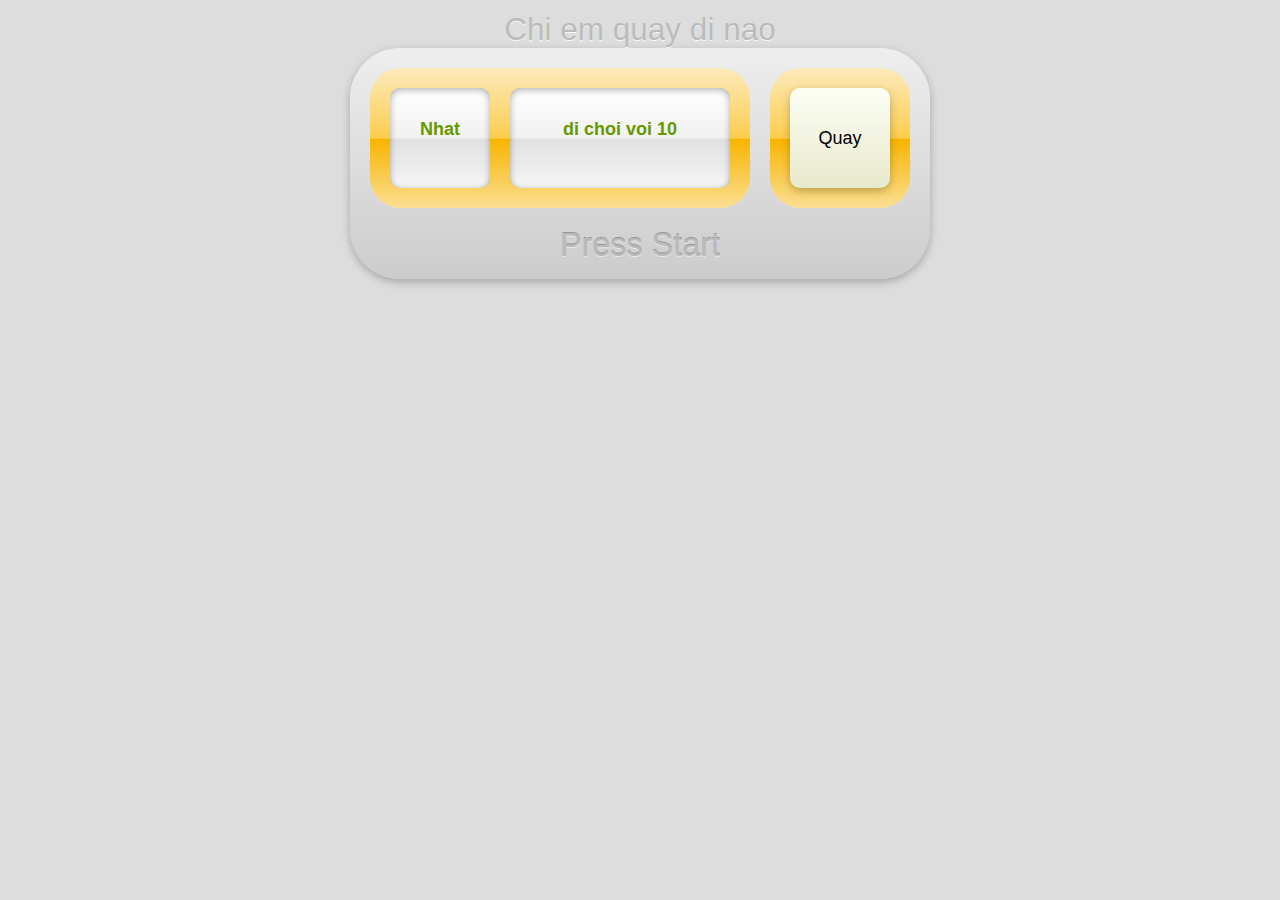
==== slot-machine/index.html @ d0a03c42 "add slot-machine" ====
<!DOCTYPE html>
<html >
  <head>
    <meta charset="UTF-8">
    <title>Slot Machine</title>
        <link rel="stylesheet" href="css/style.css">
  </head>

  <body>

    <h1>Chi em quay di nao</h1>
    <div id="sm">
      <div class="group lever">
        <button>Quay</button>
      </div>
      <div class="group">
        <div class="reel" id ="guy-name"></div>
        <div class="reel" id ="guy-task"></div>
      </div>
      <p class="msg">Press Start</p>
    </div>
    <script src='http://cdnjs.cloudflare.com/ajax/libs/jquery/2.1.3/jquery.min.js'></script>
    <script src="js/index.js"></script>
  </body>
</html>
---- slot-machine/css/style.css ----
/* CSS reset { */
body,div,h1,button,p{margin:0;padding:0}
button{font-family:inherit;font-size:inherit;font-style:inherit;font-weight:inherit}
a:active,a:focus {outline: 0}
/* } */

body, input, select, textarea {font:18px/18px "Helvetica Neue",Helvetica,Arial,sans-serif;}
body {
  background:#ddd url(http://subtlepatterns.com/patterns/texturetastic_gray.png);
}

h1 {
  text-align:center;
  margin-top: 20px;
  font-size: 1.75em;
  font-weight: normal;
  color: #bbb;
}

h1, a {
  text-shadow: 0 1px 0 rgba(255,255,255,.8);
}

#sm {
background: rgb(238,238,238);
background: -moz-linear-gradient(top, rgba(238,238,238,1) 0%, rgba(204,204,204,1) 100%);
background: -webkit-gradient(linear, left top, left bottom, color-stop(0%,rgba(238,238,238,1)), color-stop(100%,rgba(204,204,204,1)));
background: -webkit-linear-gradient(top, rgba(238,238,238,1) 0%,rgba(204,204,204,1) 100%);
background: -o-linear-gradient(top, rgba(238,238,238,1) 0%,rgba(204,204,204,1) 100%);
background: -ms-linear-gradient(top, rgba(238,238,238,1) 0%,rgba(204,204,204,1) 100%);
background: linear-gradient(top, rgba(238,238,238,1) 0%,rgba(204,204,204,1) 100%);
filter: progid:DXImageTransform.Microsoft.gradient( startColorstr='#eeeeee', endColorstr='#cccccc',GradientType=0 );

  width: 540px;
  margin: 10px auto 20px;
  padding: 20px;
  border-radius: 50px;
}

#sm, .lever button {box-shadow: 0 3px 9px rgba(0,0,0,.25)}
  .group, .reel, .lever {display: inline-block;}
  .group, .lever {
background: rgb(252,234,187);
background: -moz-linear-gradient(top, rgba(252,234,187,1) 0%, rgba(252,205,77,1) 50%, rgba(248,181,0,1) 51%, rgba(251,223,147,1) 100%);
background: -webkit-gradient(linear, left top, left bottom, color-stop(0%,rgba(252,234,187,1)), color-stop(50%,rgba(252,205,77,1)), color-stop(51%,rgba(248,181,0,1)), color-stop(100%,rgba(251,223,147,1)));
background: -webkit-linear-gradient(top, rgba(252,234,187,1) 0%,rgba(252,205,77,1) 50%,rgba(248,181,0,1) 51%,rgba(251,223,147,1) 100%);
background: -o-linear-gradient(top, rgba(252,234,187,1) 0%,rgba(252,205,77,1) 50%,rgba(248,181,0,1) 51%,rgba(251,223,147,1) 100%);
background: -ms-linear-gradient(top, rgba(252,234,187,1) 0%,rgba(252,205,77,1) 50%,rgba(248,181,0,1) 51%,rgba(251,223,147,1) 100%);
background: linear-gradient(top, rgba(252,234,187,1) 0%,rgba(252,205,77,1) 50%,rgba(248,181,0,1) 51%,rgba(251,223,147,1) 100%);
filter: progid:DXImageTransform.Microsoft.gradient( startColorstr='#fceabb', endColorstr='#fbdf93',GradientType=0 );
  }

.group {
  border-radius: 30px;
  padding: 20px 0 20px 20px;
}

  .reel {
background: #fff;
background: -moz-linear-gradient(top, rgba(255,255,255,1) 0%, rgba(241,241,241,1) 50%, rgba(225,225,225,1) 51%, rgba(246,246,246,1) 100%);
background: -webkit-gradient(linear, left top, left bottom, color-stop(0%,rgba(255,255,255,1)), color-stop(50%,rgba(241,241,241,1)), color-stop(51%,rgba(225,225,225,1)), color-stop(100%,rgba(246,246,246,1)));
background: -webkit-linear-gradient(top, rgba(255,255,255,1) 0%,rgba(241,241,241,1) 50%,rgba(225,225,225,1) 51%,rgba(246,246,246,1) 100%);
background: -o-linear-gradient(top, rgba(255,255,255,1) 0%,rgba(241,241,241,1) 50%,rgba(225,225,225,1) 51%,rgba(246,246,246,1) 100%);
background: -ms-linear-gradient(top, rgba(255,255,255,1) 0%,rgba(241,241,241,1) 50%,rgba(225,225,225,1) 51%,rgba(246,246,246,1) 100%);
background: linear-gradient(top, rgba(255,255,255,1) 0%,rgba(241,241,241,1) 50%,rgba(225,225,225,1) 51%,rgba(246,246,246,1) 100%);
filter: progid:DXImageTransform.Microsoft.gradient( startColorstr='#ffffff', endColorstr='#f6f6f6',GradientType=0 );

    text-align:center;
    float: left;
    padding:0 10px;
    width: 80px;
    height: 100px;
    overflow: hidden;
    margin-right: 20px;
    border-radius: 10px;
    box-shadow: 0 2px 7px rgba(0,0,0,.3) inset, 0 0px 1px rgba(0,0,0,.2) inset;
  }
    .reel div {
      position: relative;
      top: -48px;
    }
    .reel p {
      font-weight: bold;
      height: 60px;
      margin-top: 10px;
    }
    .reel p:nth-child(1) {color:#c60}
    .reel p:nth-child(2) {color:#690}
    .reel p:nth-child(3) {color:#630}

.lever {
  float: right;
  padding-right: 20px;
}
  .lever button {
    text-align:center;
    border-radius: 10px;
    line-height: 100px;
    width: 100px;
    border: none;
    font-size:1em;
    -webkit-transition: all .2s ease;
    -moz-transition: all .2s ease;
    -o-transition: all .2s ease;
background: rgb(252,255,244);
background: -moz-linear-gradient(top, rgba(252,255,244,1) 0%, rgba(233,233,206,1) 100%);
background: -webkit-gradient(linear, left top, left bottom, color-stop(0%,rgba(252,255,244,1)), color-stop(100%,rgba(233,233,206,1)));
background: -webkit-linear-gradient(top, rgba(252,255,244,1) 0%,rgba(233,233,206,1) 100%);
background: -o-linear-gradient(top, rgba(252,255,244,1) 0%,rgba(233,233,206,1) 100%);
background: -ms-linear-gradient(top, rgba(252,255,244,1) 0%,rgba(233,233,206,1) 100%);
background: linear-gradient(top, rgba(252,255,244,1) 0%,rgba(233,233,206,1) 100%);
filter: progid:DXImageTransform.Microsoft.gradient( startColorstr='#fcfff4', endColorstr='#e9e9ce',GradientType=0 );
  }
  .lever button:active {
    color: #900;
    box-shadow: 0 1px 4px rgba(0,0,0,.3);
    margin: 2px 0 -2px;
  }

.msg {
  text-align: center;
  color: #bbb;
  font-size:1.8em;
  padding: 25px 0 5px;
  text-shadow: 0 -1px 0 rgba(0,0,0,.3), 0 1px 0 rgba(255,255,255,.5);
}

a {
  color: #94A2F1;
  margin-top: 15px;
  text-align: center;
  display: block;
  text-decoration:none;
}

a:hover {
  color:#f00
}

#guy-name {

}

#guy-task {
  width: 200px;
}
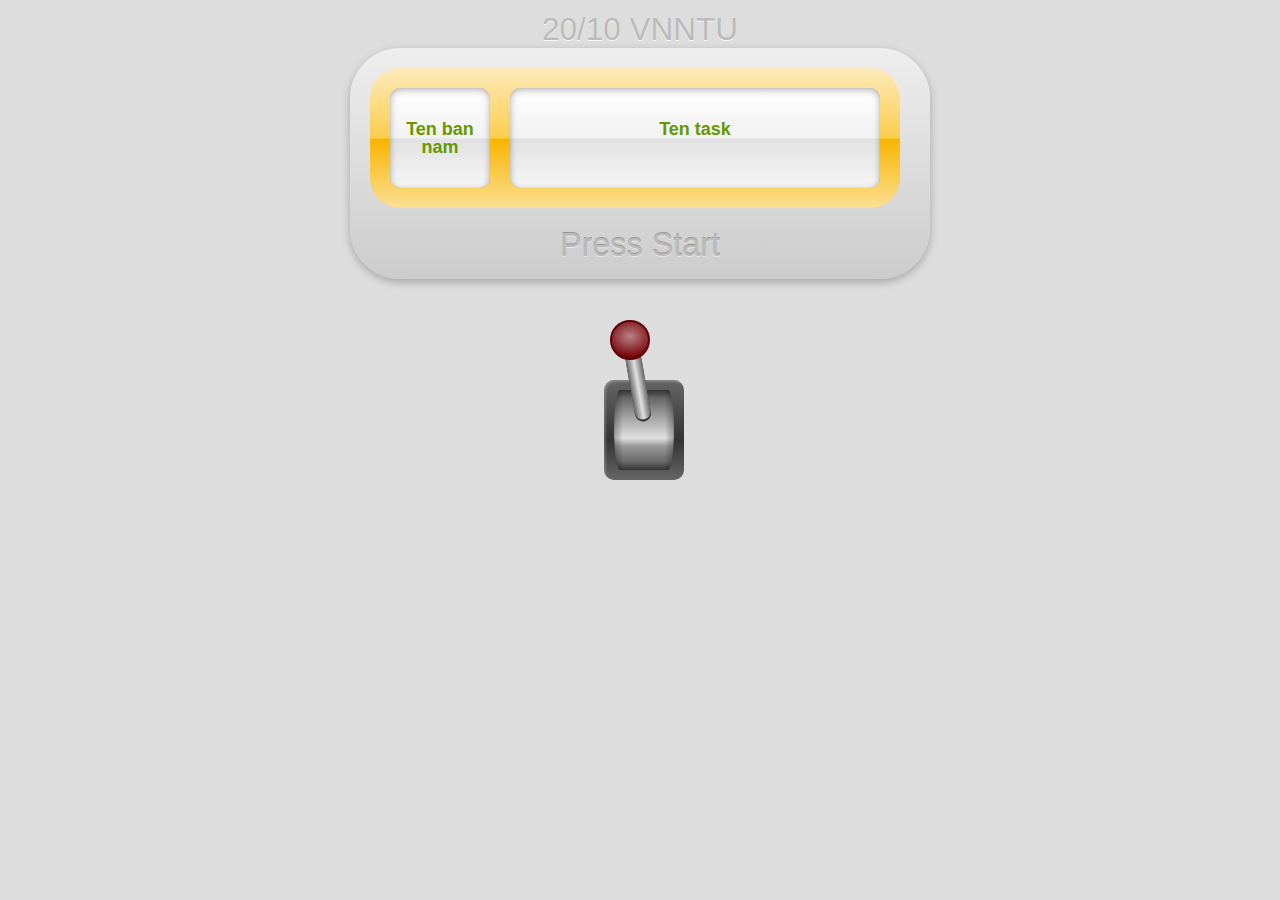
==== commit e42bd6a6: "spin page add all" ====
--- a/slot-machine/index.html
+++ b/slot-machine/index.html
@@ -2,23 +2,28 @@
 <html >
   <head>
     <meta charset="UTF-8">
-    <title>Slot Machine</title>
+    <title>20/10 VNNTU</title>
         <link rel="stylesheet" href="css/style.css">
+        <link rel="stylesheet" href="css/spin.css">
   </head>
 
   <body>
 
-    <h1>Chi em quay di nao</h1>
+    <h1>20/10 VNNTU</h1>
     <div id="sm">
-      <div class="group lever">
-        <button>Quay</button>
-      </div>
       <div class="group">
-        <div class="reel" id ="guy-name"></div>
+        <div class="reel" id ="guy-name"><a href="https://www.facebook.com/tranvu.xuannhat"> </a></div> 
         <div class="reel" id ="guy-task"></div>
       </div>
       <p class="msg">Press Start</p>
+      
     </div>
+
+    <div id="equation" class="done">
+        <div id="shoulder"><div id="arm"></div></div>
+      </div>
+
+    
     <script src='http://cdnjs.cloudflare.com/ajax/libs/jquery/2.1.3/jquery.min.js'></script>
     <script src="js/index.js"></script>
   </body>
--- a/slot-machine/css/style.css
+++ b/slot-machine/css/style.css
@@ -88,34 +88,6 @@
     .reel p:nth-child(2) {color:#690}
     .reel p:nth-child(3) {color:#630}
 
-.lever {
-  float: right;
-  padding-right: 20px;
-}
-  .lever button {
-    text-align:center;
-    border-radius: 10px;
-    line-height: 100px;
-    width: 100px;
-    border: none;
-    font-size:1em;
-    -webkit-transition: all .2s ease;
-    -moz-transition: all .2s ease;
-    -o-transition: all .2s ease;
-background: rgb(252,255,244);
-background: -moz-linear-gradient(top, rgba(252,255,244,1) 0%, rgba(233,233,206,1) 100%);
-background: -webkit-gradient(linear, left top, left bottom, color-stop(0%,rgba(252,255,244,1)), color-stop(100%,rgba(233,233,206,1)));
-background: -webkit-linear-gradient(top, rgba(252,255,244,1) 0%,rgba(233,233,206,1) 100%);
-background: -o-linear-gradient(top, rgba(252,255,244,1) 0%,rgba(233,233,206,1) 100%);
-background: -ms-linear-gradient(top, rgba(252,255,244,1) 0%,rgba(233,233,206,1) 100%);
-background: linear-gradient(top, rgba(252,255,244,1) 0%,rgba(233,233,206,1) 100%);
-filter: progid:DXImageTransform.Microsoft.gradient( startColorstr='#fcfff4', endColorstr='#e9e9ce',GradientType=0 );
-  }
-  .lever button:active {
-    color: #900;
-    box-shadow: 0 1px 4px rgba(0,0,0,.3);
-    margin: 2px 0 -2px;
-  }
 
 .msg {
   text-align: center;
@@ -138,9 +110,9 @@
 }
 
 #guy-name {
-
+ width: 80px;
 }
 
 #guy-task {
-  width: 200px;
+  width: 350px;
 }--- a/slot-machine/css/spin.css
+++ b/slot-machine/css/spin.css
@@ -0,0 +1,151 @@
+/* Mixins */
+@-moz-keyframes spin /* Firefox */ {
+  from {
+    background-position: 0, 0 0;
+  }
+  to {
+    background-position: 0, 0 -1580px;
+  }
+}
+@-webkit-keyframes spin /* Safari and Chrome */ {
+  from {
+    background-position: 0, 0 0;
+  }
+  to {
+    background-position: 0, 0 -1580px;
+  }
+}
+@-ms-keyframes spin /* IE */ {
+  from {
+    background-position: 0, 0 0;
+  }
+  to {
+    background-position: 0, 0 -1580px;
+  }
+}
+@-o-keyframes spin /* Opera */ {
+  from {
+    background-position: 0, 0 0;
+  }
+  to {
+    background-position: 0, 0 -1580px;
+  }
+}
+@keyframes spin {
+  from {
+    background-position: 0, 0 0;
+  }
+  to {
+    background-position: 0, 0 -1580px;
+  }
+}
+#equation {
+  position: absolute;
+  left: 55%;
+  top: 350px;
+}
+#equation span {
+  display: inline-block;
+  vertical-align: middle;
+  margin-right: 12px;
+}
+#shoulder {
+  position: absolute;
+  top: 30px;
+  left: -100px;
+  width: 80px;
+  height: 100px;
+  border-radius: 10px;
+  background-color: #333;
+  background-image: -webkit-linear-gradient(#666 0%, #333 60%, #666 100%);
+  background-image: -moz-linear-gradient(#666 0%, #333 60%, #666 100%);
+  background-image: -ms-linear-gradient(#666 0%, #333 60%, #666 100%);
+  background-image: -o-linear-gradient(#666 0%, #333 60%, #666 100%);
+  box-shadow: inset 2px 2px 2px rgba(255, 255, 255, 0.2);
+}
+
+#arm {
+  position: relative;
+  top: 10px;
+  left: 10px;
+  cursor: pointer;
+  width: 60px;
+  height: 80px;
+  border-radius: 10% / 50%;
+  background-color: #666;
+  background-image: -webkit-linear-gradient(left, rgba(0, 0, 0, 0.3) 0%, transparent 15%, rgba(255, 255, 255, 0) 50%, transparent 85%, rgba(0, 0, 0, 0.3)), -webkit-linear-gradient(top, #333 0%, #666 10%, #999 30%, rgba(255, 255, 255, 0.8) 60%, #999 70%, #666 90%, #333 100%);
+  background-image: -moz-linear-gradient(left, rgba(0, 0, 0, 0.3) 0%, transparent 15%, rgba(255, 255, 255, 0) 50%, transparent 85%, rgba(0, 0, 0, 0.3)), -moz-linear-gradient(top, #333 0%, #666 10%, #999 30%, rgba(255, 255, 255, 0.8) 60%, #999 70%, #666 90%, #333 100%);
+  background-image: -ms-linear-gradient(left, rgba(0, 0, 0, 0.3) 0%, transparent 15%, rgba(255, 255, 255, 0) 50%, transparent 85%, rgba(0, 0, 0, 0.3)), -ms-linear-gradient(top, #333 0%, #666 10%, #999 30%, rgba(255, 255, 255, 0.8) 60%, #999 70%, #666 90%, #333 100%);
+  background-image: -o-linear-gradient(left, rgba(0, 0, 0, 0.3) 0%, transparent 15%, rgba(255, 255, 255, 0) 50%, transparent 85%, rgba(0, 0, 0, 0.3)), -o-linear-gradient(top, #333 0%, #666 10%, #999 30%, rgba(255, 255, 255, 0.8) 60%, #999 70%, #666 90%, #333 100%);
+}
+#arm:before {
+  content: '';
+  position: absolute;
+  top: -40px;
+  left: 16px;
+  width: 16px;
+  height: 70px;
+  border-radius: 8px;
+  box-shadow: 0px 2px 0px #333;
+  background-color: #999;
+  -webkit-transform: rotate(-10deg);
+  -moz-transform: rotate(-10deg);
+  transform: rotate(-10deg);
+  background-image: -webkit-linear-gradient(left, #666 0%, rgba(255, 255, 255, 0.7) 50%, #666 100%);
+  background-image: -moz-linear-gradient(left, #666 0%, rgba(255, 255, 255, 0.7) 50%, #666 100%);
+  background-image: -ms-linear-gradient(left, #666 0%, rgba(255, 255, 255, 0.7) 50%, #666 100%);
+  background-image: -o-linear-gradient(left, #666 0%, rgba(255, 255, 255, 0.7) 50%, #666 100%);
+  background-image: linear-gradient(to right, #666666 0%, rgba(255, 255, 255, 0.7) 50%, #666666 100%);
+  -webkit-transition: all 0.5s ease-in-out 0s;
+  -moz-transition: all 0.5s ease-in-out 0s;
+  -o-transition: all 0.5s ease-in-out 0s;
+  -ms-transition: all 0.5s ease-in-out 0s;
+  transition: all 0.5s ease-in-out 0s;
+}
+#arm:after {
+  content: '';
+  position: absolute;
+  top: -70px;
+  left: -4px;
+  width: 40px;
+  height: 40px;
+  border-radius: 100%;
+  background-color: #760209;
+  border: 2px solid #5d0207;
+  -webkit-box-sizing: border-box;
+  -moz-box-sizing: border-box;
+  box-sizing: border-box;
+  background-image: -webkit-radial-gradient(50% 40%, closest-corner, rgba(255, 255, 255, 0.5), rgba(255, 255, 255, 0));
+  background-image: -moz-radial-gradient(50% 40%, closest-corner, rgba(255, 255, 255, 0.5), rgba(255, 255, 255, 0));
+  background-image: -ms-radial-gradient(50% 40%, closest-corner, rgba(255, 255, 255, 0.5), rgba(255, 255, 255, 0));
+  background-image: -o-radial-gradient(50% 40%, closest-corner, rgba(255, 255, 255, 0.5), rgba(255, 255, 255, 0));
+  -webkit-transition: all 0.5s ease-in-out 0s;
+  -moz-transition: all 0.5s ease-in-out 0s;
+  -o-transition: all 0.5s ease-in-out 0s;
+  -ms-transition: all 0.5s ease-in-out 0s;
+  transition: all 0.5s ease-in-out 0s;
+}
+
+#arm.clicked:before {
+  top: -20px;
+  left: 20px;
+  -webkit-transform: rotate3d(100, 10, 0, 180deg);
+  -moz-transform: rotate3d(100, 10, 0, 180deg);
+  transform: rotate3d(100, 10, 0, 180deg);
+  -webkit-transform-origin: 0% 100%;
+  -moz-transform-origin: 0% 100%;
+  transform-origin: 0% 100%;
+  -webkit-transition: all 0.5s ease-in-out 0s;
+  -moz-transition: all 0.5s ease-in-out 0s;
+  -o-transition: all 0.5s ease-in-out 0s;
+  -ms-transition: all 0.5s ease-in-out 0s;
+  transition: all 0.5s ease-in-out 0s;
+}
+#arm.clicked:after {
+  top: 90px;
+  -webkit-transition: all 0.5s ease-in-out 0s;
+  -moz-transition: all 0.5s ease-in-out 0s;
+  -o-transition: all 0.5s ease-in-out 0s;
+  -ms-transition: all 0.5s ease-in-out 0s;
+  transition: all 0.5s ease-in-out 0s;
+}
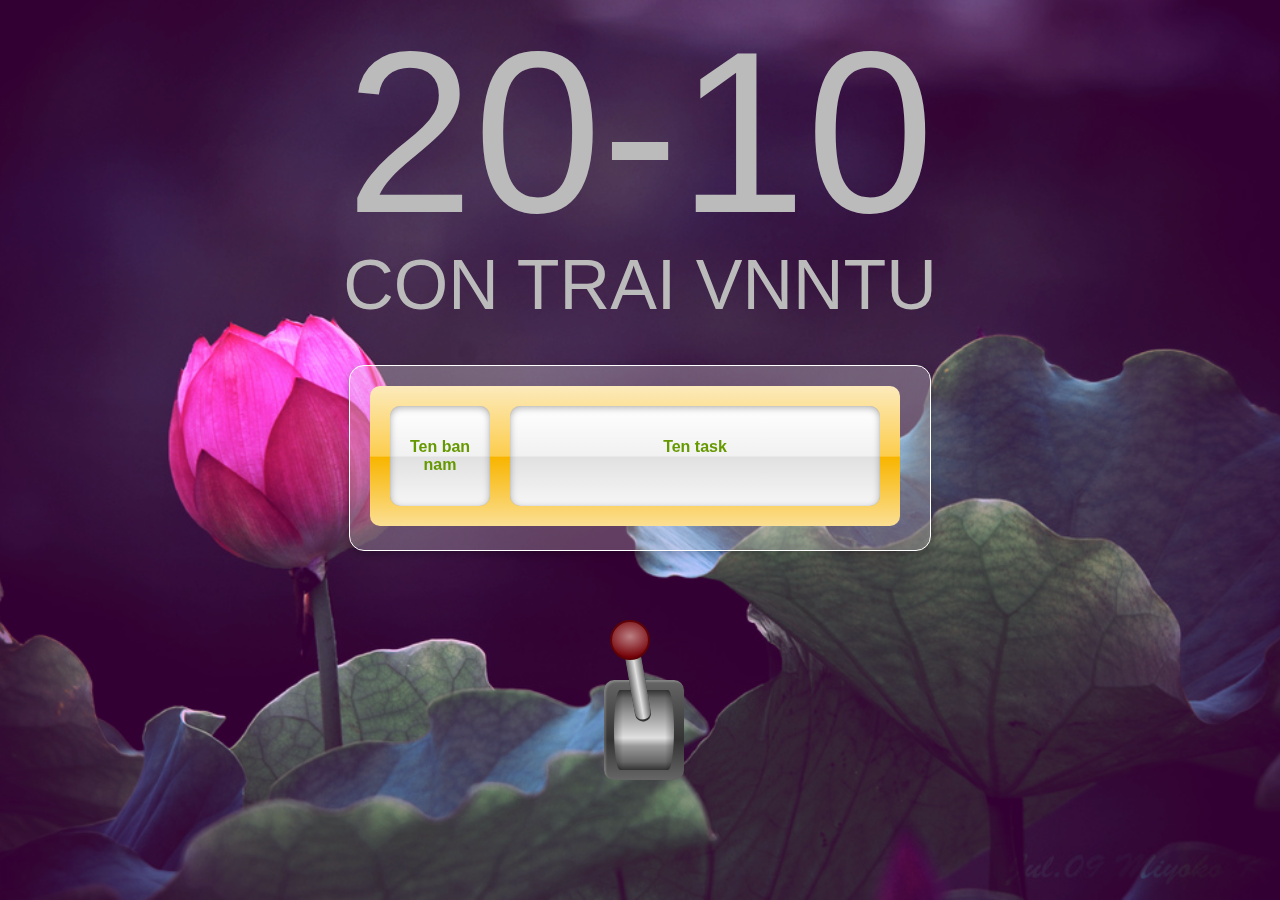
==== commit ed95cf9f: "change spin.html UI" ====
--- a/slot-machine/index.html
+++ b/slot-machine/index.html
@@ -8,15 +8,14 @@
   </head>
 
   <body>
-
-    <h1>20/10 VNNTU</h1>
+    <div class="overlay"> 
+    <h1>20-10</h1>
+    <h2>CON TRAI VNNTU</h2>
     <div id="sm">
       <div class="group">
         <div class="reel" id ="guy-name"><a href="https://www.facebook.com/tranvu.xuannhat"> </a></div> 
         <div class="reel" id ="guy-task"></div>
       </div>
-      <p class="msg">Press Start</p>
-      
     </div>
 
     <div id="equation" class="done">
@@ -26,5 +25,6 @@
     
     <script src='http://cdnjs.cloudflare.com/ajax/libs/jquery/2.1.3/jquery.min.js'></script>
     <script src="js/index.js"></script>
+    </div>
   </body>
 </html>
--- a/slot-machine/css/style.css
+++ b/slot-machine/css/style.css
@@ -1,57 +1,99 @@
 /* CSS reset { */
-body,div,h1,button,p{margin:0;padding:0}
-button{font-family:inherit;font-size:inherit;font-style:inherit;font-weight:inherit}
+body,div,h1,button,p{
+  margin:0;padding:0
+}
+
+button{
+  font-family:inherit;font-size:inherit;font-style:inherit;font-weight:inherit
+}
+
 a:active,a:focus {outline: 0}
 /* } */
 
-body, input, select, textarea {font:18px/18px "Helvetica Neue",Helvetica,Arial,sans-serif;}
-body {
-  background:#ddd url(http://subtlepatterns.com/patterns/texturetastic_gray.png);
+body, input, select, textarea {
+  font:20px/20px;
+  font-family: Segoe, 'Segoe UI', Optima, Arial, sans-serif;
+}
+
+html {
+  background: linear-gradient( rgba(0, 0, 0, 0.4), rgba(0, 0, 0, 0.4) ), url('../background.jpg') no-repeat center center fixed; 
+  -webkit-background-size: cover;
+  -moz-background-size: cover;
+  -o-background-size: cover;
+  background-size: cover;
+}
+
+.overlay{
+  background: rgba(255,0,255,0.2);
+  overflow: hidden;
+  position: fixed;
+  width: 100%;
+  height: 100%;
+  left: 0;
+  top: 0;
+  min-height: 100%;
+  width: 100%;
+  z-index: 2;
+}
+
+h1, h2 {
+  text-align:center;
+  font-size: 1.75em;
+  font-weight: normal;
+  color: #bbb;
+  margin: 0;
+}
+
+a {
+  text-shadow: 0 1px 0 rgba(255,255,255,.8);
 }
 
 h1 {
-  text-align:center;
-  margin-top: 20px;
-  font-size: 1.75em;
-  font-weight: normal;
-  color: #bbb;
+  font-size: 230px;
 }
 
-h1, a {
-  text-shadow: 0 1px 0 rgba(255,255,255,.8);
+h2 {
+  font-size: 70px;
+  margin-top: -20px;
 }
 
 #sm {
-background: rgb(238,238,238);
-background: -moz-linear-gradient(top, rgba(238,238,238,1) 0%, rgba(204,204,204,1) 100%);
-background: -webkit-gradient(linear, left top, left bottom, color-stop(0%,rgba(238,238,238,1)), color-stop(100%,rgba(204,204,204,1)));
-background: -webkit-linear-gradient(top, rgba(238,238,238,1) 0%,rgba(204,204,204,1) 100%);
-background: -o-linear-gradient(top, rgba(238,238,238,1) 0%,rgba(204,204,204,1) 100%);
-background: -ms-linear-gradient(top, rgba(238,238,238,1) 0%,rgba(204,204,204,1) 100%);
-background: linear-gradient(top, rgba(238,238,238,1) 0%,rgba(204,204,204,1) 100%);
+background: rgb(238,238,238, 0.3);
+background: -moz-linear-gradient(top, rgba(238,238,238, 0.3) 0%, rgba(204,204,204, 0.3) 100%);
+background: -webkit-gradient(linear, left top, left bottom, color-stop(0%,rgba(238,238,238,0.3)), color-stop(100%,rgba(204,204,204,0.3)));
+background: -webkit-linear-gradient(top, rgba(238,238,238,0.3) 0%,rgba(204,204,204,0.3) 100%);
+background: -o-linear-gradient(top, rgba(238,238,238,0.3) 0%,rgba(204,204,204,0.3) 100%);
+background: -ms-linear-gradient(top, rgba(238,238,238,0.3) 0%,rgba(204,204,204,0.3) 100%);
+background: linear-gradient(top, rgba(238,238,238,0.3) 0%,rgba(204,204,204,0.3) 100%);
 filter: progid:DXImageTransform.Microsoft.gradient( startColorstr='#eeeeee', endColorstr='#cccccc',GradientType=0 );
 
-  width: 540px;
-  margin: 10px auto 20px;
+  width: 540px; height: ;
+  margin: 40px auto 20px;
   padding: 20px;
-  border-radius: 50px;
+  border-radius: 15px;
+
+  color: #fff;
+  border: 1px solid #fff;
+  outline: none;
 }
 
 #sm, .lever button {box-shadow: 0 3px 9px rgba(0,0,0,.25)}
-  .group, .reel, .lever {display: inline-block;}
-  .group, .lever {
-background: rgb(252,234,187);
-background: -moz-linear-gradient(top, rgba(252,234,187,1) 0%, rgba(252,205,77,1) 50%, rgba(248,181,0,1) 51%, rgba(251,223,147,1) 100%);
-background: -webkit-gradient(linear, left top, left bottom, color-stop(0%,rgba(252,234,187,1)), color-stop(50%,rgba(252,205,77,1)), color-stop(51%,rgba(248,181,0,1)), color-stop(100%,rgba(251,223,147,1)));
-background: -webkit-linear-gradient(top, rgba(252,234,187,1) 0%,rgba(252,205,77,1) 50%,rgba(248,181,0,1) 51%,rgba(251,223,147,1) 100%);
-background: -o-linear-gradient(top, rgba(252,234,187,1) 0%,rgba(252,205,77,1) 50%,rgba(248,181,0,1) 51%,rgba(251,223,147,1) 100%);
-background: -ms-linear-gradient(top, rgba(252,234,187,1) 0%,rgba(252,205,77,1) 50%,rgba(248,181,0,1) 51%,rgba(251,223,147,1) 100%);
-background: linear-gradient(top, rgba(252,234,187,1) 0%,rgba(252,205,77,1) 50%,rgba(248,181,0,1) 51%,rgba(251,223,147,1) 100%);
-filter: progid:DXImageTransform.Microsoft.gradient( startColorstr='#fceabb', endColorstr='#fbdf93',GradientType=0 );
-  }
+
+.group, .reel, .lever {display: inline-block;}
+
+.group, .lever {
+  background: rgb(252,234,187);
+  background: -moz-linear-gradient(top, rgba(252,234,187,1) 0%, rgba(252,205,77,1) 50%, rgba(248,181,0,1) 51%, rgba(251,223,147,1) 100%);
+  background: -webkit-gradient(linear, left top, left bottom, color-stop(0%,rgba(252,234,187,1)), color-stop(50%,rgba(252,205,77,1)), color-stop(51%,rgba(248,181,0,1)), color-stop(100%,rgba(251,223,147,1)));
+  background: -webkit-linear-gradient(top, rgba(252,234,187,1) 0%,rgba(252,205,77,1) 50%,rgba(248,181,0,1) 51%,rgba(251,223,147,1) 100%);
+  background: -o-linear-gradient(top, rgba(252,234,187,1) 0%,rgba(252,205,77,1) 50%,rgba(248,181,0,1) 51%,rgba(251,223,147,1) 100%);
+  background: -ms-linear-gradient(top, rgba(252,234,187,1) 0%,rgba(252,205,77,1) 50%,rgba(248,181,0,1) 51%,rgba(251,223,147,1) 100%);
+  background: linear-gradient(top, rgba(252,234,187,1) 0%,rgba(252,205,77,1) 50%,rgba(248,181,0,1) 51%,rgba(251,223,147,1) 100%);
+  filter: progid:DXImageTransform.Microsoft.gradient( startColorstr='#fceabb', endColorstr='#fbdf93',GradientType=0 );
+}
 
 .group {
-  border-radius: 30px;
+  border-radius: 10px;
   padding: 20px 0 20px 20px;
 }
 
--- a/slot-machine/css/spin.css
+++ b/slot-machine/css/spin.css
@@ -42,7 +42,7 @@
 #equation {
   position: absolute;
   left: 55%;
-  top: 350px;
+  top: 650px;
 }
 #equation span {
   display: inline-block;
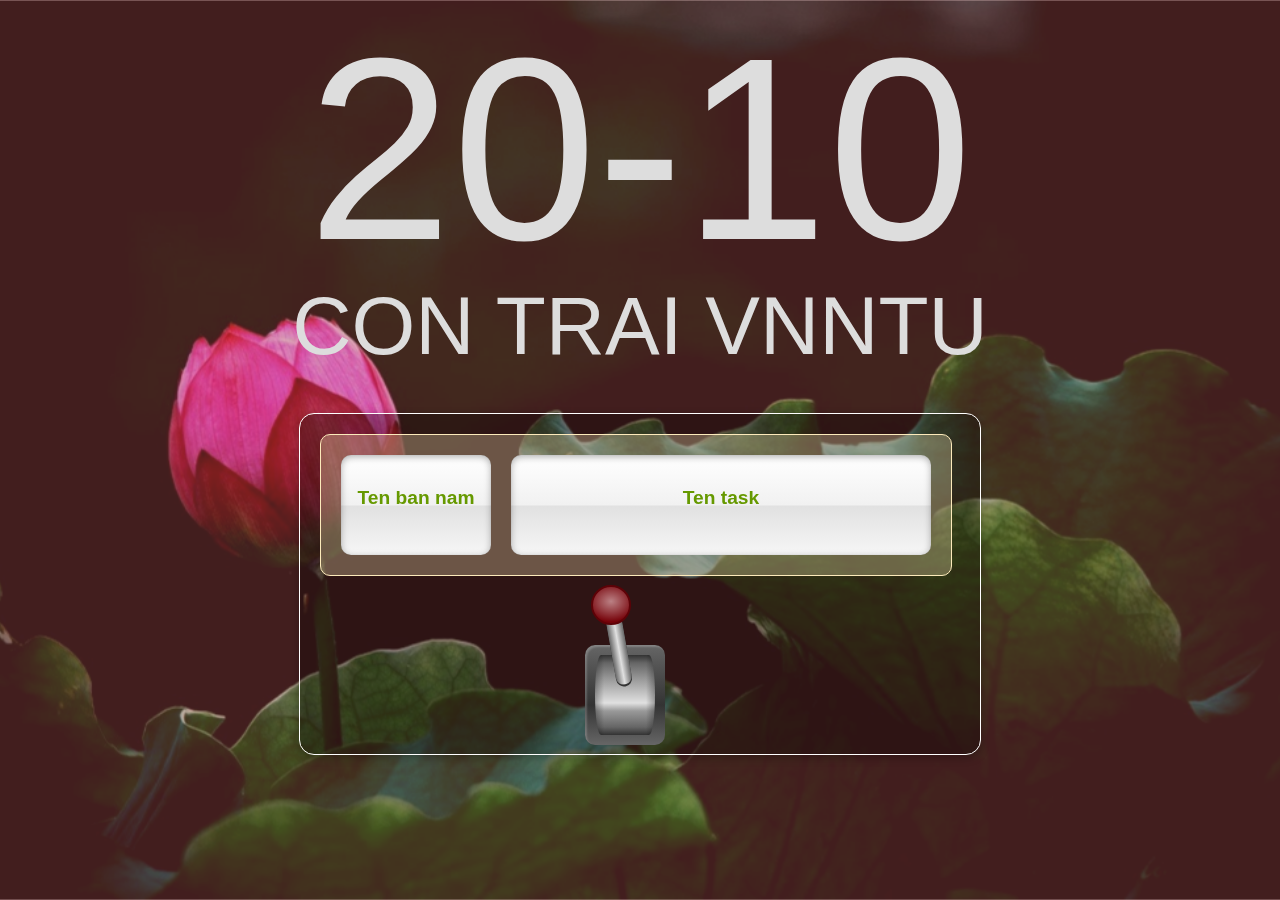
==== commit 95eaeedd: "update UI spin" ====
--- a/slot-machine/index.html
+++ b/slot-machine/index.html
@@ -8,23 +8,25 @@
   </head>
 
   <body>
-    <div class="overlay"> 
-    <h1>20-10</h1>
-    <h2>CON TRAI VNNTU</h2>
-    <div id="sm">
-      <div class="group">
-        <div class="reel" id ="guy-name"><a href="https://www.facebook.com/tranvu.xuannhat"> </a></div> 
-        <div class="reel" id ="guy-task"></div>
+    <div id="bg">
+      <img src="background.jpg" alt="">
+    </div>
+    <div class="overlay"> </div>
+    <div class="container">
+      <h1>20-10</h1>
+      <h2>CON TRAI VNNTU</h2>
+      <div id="sm">
+        <div class="group">
+          <div class="reel" id ="guy-name"><a href="https://www.facebook.com/tranvu.xuannhat"> </a></div> 
+          <div class="reel" id ="guy-task"></div>
+        </div>
+        <div id="equation" class="done">
+          <div id="shoulder"><div id="arm"></div></div>
+        </div>
       </div>
     </div>
-
-    <div id="equation" class="done">
-        <div id="shoulder"><div id="arm"></div></div>
-      </div>
-
-    
     <script src='http://cdnjs.cloudflare.com/ajax/libs/jquery/2.1.3/jquery.min.js'></script>
     <script src="js/index.js"></script>
-    </div>
+
   </body>
 </html>
--- a/slot-machine/css/style.css
+++ b/slot-machine/css/style.css
@@ -15,16 +15,35 @@
   font-family: Segoe, 'Segoe UI', Optima, Arial, sans-serif;
 }
 
-html {
+/*html {
   background: linear-gradient( rgba(0, 0, 0, 0.4), rgba(0, 0, 0, 0.4) ), url('../background.jpg') no-repeat center center fixed; 
   -webkit-background-size: cover;
   -moz-background-size: cover;
   -o-background-size: cover;
   background-size: cover;
+}*/
+
+#bg {
+  position: fixed; 
+  top: -50%; 
+  left: -50%; 
+  width: 200%; 
+  height: 200%;
+  z-index: -100;
+}
+#bg img {
+  position: absolute; 
+  top: 0; 
+  left: 0; 
+  right: 0; 
+  bottom: 0; 
+  margin: auto; 
+  min-width: 50%;
+  min-height: 50%;
 }
 
 .overlay{
-  background: rgba(255,0,255,0.2);
+  background: rgba(205,92,92,0.32);
   overflow: hidden;
   position: fixed;
   width: 100%;
@@ -33,14 +52,14 @@
   top: 0;
   min-height: 100%;
   width: 100%;
-  z-index: 2;
+  z-index: -99;
 }
 
 h1, h2 {
   text-align:center;
   font-size: 1.75em;
   font-weight: normal;
-  color: #bbb;
+  color: #ddd;
   margin: 0;
 }
 
@@ -49,25 +68,18 @@
 }
 
 h1 {
-  font-size: 230px;
+  font-size: 260px;
 }
 
 h2 {
-  font-size: 70px;
+  font-size: 82px;
   margin-top: -20px;
 }
 
 #sm {
-background: rgb(238,238,238, 0.3);
-background: -moz-linear-gradient(top, rgba(238,238,238, 0.3) 0%, rgba(204,204,204, 0.3) 100%);
-background: -webkit-gradient(linear, left top, left bottom, color-stop(0%,rgba(238,238,238,0.3)), color-stop(100%,rgba(204,204,204,0.3)));
-background: -webkit-linear-gradient(top, rgba(238,238,238,0.3) 0%,rgba(204,204,204,0.3) 100%);
-background: -o-linear-gradient(top, rgba(238,238,238,0.3) 0%,rgba(204,204,204,0.3) 100%);
-background: -ms-linear-gradient(top, rgba(238,238,238,0.3) 0%,rgba(204,204,204,0.3) 100%);
-background: linear-gradient(top, rgba(238,238,238,0.3) 0%,rgba(204,204,204,0.3) 100%);
-filter: progid:DXImageTransform.Microsoft.gradient( startColorstr='#eeeeee', endColorstr='#cccccc',GradientType=0 );
+  background: rgbA(0,0,0, 0.3);
 
-  width: 540px; height: ;
+  width: 640px; height: 300px;
   margin: 40px auto 20px;
   padding: 20px;
   border-radius: 15px;
@@ -79,17 +91,13 @@
 
 #sm, .lever button {box-shadow: 0 3px 9px rgba(0,0,0,.25)}
 
-.group, .reel, .lever {display: inline-block;}
+.group, .reel, .lever {
+  display: inline-block;
+}
 
 .group, .lever {
-  background: rgb(252,234,187);
-  background: -moz-linear-gradient(top, rgba(252,234,187,1) 0%, rgba(252,205,77,1) 50%, rgba(248,181,0,1) 51%, rgba(251,223,147,1) 100%);
-  background: -webkit-gradient(linear, left top, left bottom, color-stop(0%,rgba(252,234,187,1)), color-stop(50%,rgba(252,205,77,1)), color-stop(51%,rgba(248,181,0,1)), color-stop(100%,rgba(251,223,147,1)));
-  background: -webkit-linear-gradient(top, rgba(252,234,187,1) 0%,rgba(252,205,77,1) 50%,rgba(248,181,0,1) 51%,rgba(251,223,147,1) 100%);
-  background: -o-linear-gradient(top, rgba(252,234,187,1) 0%,rgba(252,205,77,1) 50%,rgba(248,181,0,1) 51%,rgba(251,223,147,1) 100%);
-  background: -ms-linear-gradient(top, rgba(252,234,187,1) 0%,rgba(252,205,77,1) 50%,rgba(248,181,0,1) 51%,rgba(251,223,147,1) 100%);
-  background: linear-gradient(top, rgba(252,234,187,1) 0%,rgba(252,205,77,1) 50%,rgba(248,181,0,1) 51%,rgba(251,223,147,1) 100%);
-  filter: progid:DXImageTransform.Microsoft.gradient( startColorstr='#fceabb', endColorstr='#fbdf93',GradientType=0 );
+  background: rgba(252,234,187, 0.3);
+  border: 1px solid #fceabb;
 }
 
 .group {
@@ -116,6 +124,7 @@
     margin-right: 20px;
     border-radius: 10px;
     box-shadow: 0 2px 7px rgba(0,0,0,.3) inset, 0 0px 1px rgba(0,0,0,.2) inset;
+    font-size: 1.2em;
   }
     .reel div {
       position: relative;
@@ -130,15 +139,6 @@
     .reel p:nth-child(2) {color:#690}
     .reel p:nth-child(3) {color:#630}
 
-
-.msg {
-  text-align: center;
-  color: #bbb;
-  font-size:1.8em;
-  padding: 25px 0 5px;
-  text-shadow: 0 -1px 0 rgba(0,0,0,.3), 0 1px 0 rgba(255,255,255,.5);
-}
-
 a {
   color: #94A2F1;
   margin-top: 15px;
@@ -152,9 +152,13 @@
 }
 
 #guy-name {
- width: 80px;
+ width: 130px;
 }
 
 #guy-task {
-  width: 350px;
+  width: 400px;
+}
+
+.container {
+  margin: auto;
 }--- a/slot-machine/css/spin.css
+++ b/slot-machine/css/spin.css
@@ -40,9 +40,9 @@
   }
 }
 #equation {
-  position: absolute;
-  left: 55%;
-  top: 650px;
+  position: relative;
+  left: 57%;
+  top: 35px;
 }
 #equation span {
   display: inline-block;
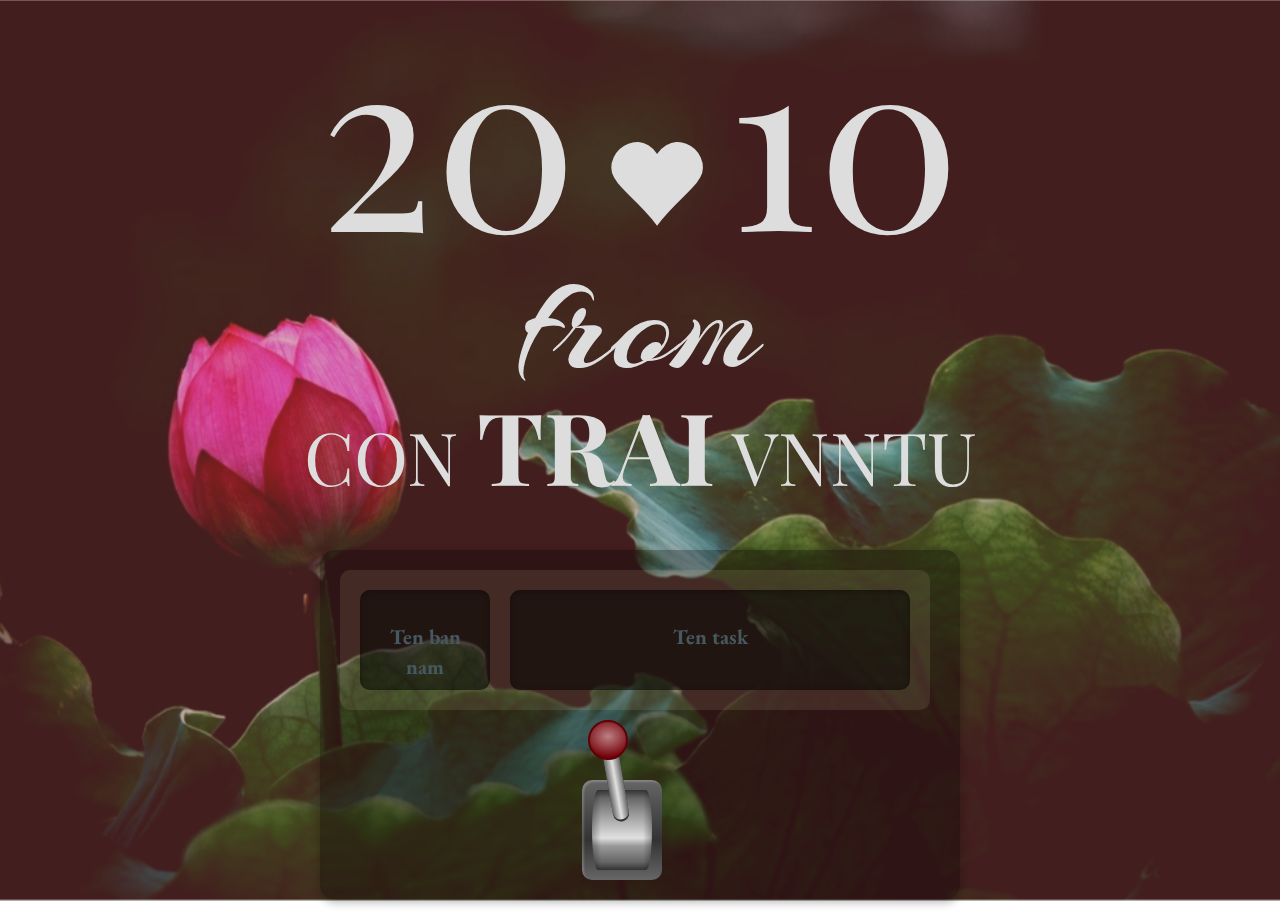
==== commit 30e523db: "edit portal style" ====
--- a/slot-machine/index.html
+++ b/slot-machine/index.html
@@ -3,8 +3,12 @@
   <head>
     <meta charset="UTF-8">
     <title>20/10 VNNTU</title>
-        <link rel="stylesheet" href="css/style.css">
-        <link rel="stylesheet" href="css/spin.css">
+      <link rel="stylesheet" href="http://maxcdn.bootstrapcdn.com/bootstrap/3.3.5/css/bootstrap.min.css">
+      <link rel="stylesheet" href="css/style.css">
+      <link rel="stylesheet" href="css/spin.css">
+      <link href='https://fonts.googleapis.com/css?family=Arizonia' rel='stylesheet' type='text/css'>
+      <link href='https://fonts.googleapis.com/css?family=Playfair+Display' rel='stylesheet' type='text/css'>
+      <link href='https://fonts.googleapis.com/css?family=EB+Garamond' rel='stylesheet' type='text/css'>
   </head>
 
   <body>
@@ -13,8 +17,9 @@
     </div>
     <div class="overlay"> </div>
     <div class="container">
-      <h1>20-10</h1>
-      <h2>CON TRAI VNNTU</h2>
+      <h1>20<span> </span><span class="glyphicon glyphicon-heart" aria-hidden="true"></span><span> </span>10</h1>
+      <h3>from</h3>
+      <h2>CON <span>TRAI</span> VNNTU</h2>
       <div id="sm">
         <div class="group">
           <div class="reel" id ="guy-name"><a href="https://www.facebook.com/tranvu.xuannhat"> </a></div> 
--- a/slot-machine/css/style.css
+++ b/slot-machine/css/style.css
@@ -4,7 +4,10 @@
 }
 
 button{
-  font-family:inherit;font-size:inherit;font-style:inherit;font-weight:inherit
+  font-family:inherit;
+  font-size:inherit;
+  font-style:inherit;
+  font-weight:inherit
 }
 
 a:active,a:focus {outline: 0}
@@ -12,7 +15,7 @@
 
 body, input, select, textarea {
   font:20px/20px;
-  font-family: Segoe, 'Segoe UI', Optima, Arial, sans-serif;
+  font-family: 'EB Garamond', serif;
 }
 
 /*html {
@@ -55,9 +58,9 @@
   z-index: -99;
 }
 
-h1, h2 {
-  text-align:center;
-  font-size: 1.75em;
+h1, h2, h3, h2>span {
+  font-family: 'Playfair Display', serif;
+  text-align: center;
   font-weight: normal;
   color: #ddd;
   margin: 0;
@@ -68,24 +71,41 @@
 }
 
 h1 {
-  font-size: 260px;
+  font-size: 240px;
+}
+
+h1 > span {
+  font-size: 100px;
+  margin: 0px;
 }
 
 h2 {
-  font-size: 82px;
+  font-size: 73px;
+  margin-bottom: 50px;
   margin-top: -20px;
 }
 
+h2 > span {
+  font-size: 100px;
+  font-weight: bold;
+}
+
+h3 {
+  font-family: 'Arizonia', Helvetica, cursive;
+  font-size: 160px;
+  margin-top: -30px;
+  margin-bottom: -15px;
+}
+
 #sm {
-  background: rgbA(0,0,0, 0.3);
+  background: rgba(0,0,0, 0.3);
 
-  width: 640px; height: 300px;
+  width: 640px; height: 350px;
   margin: 40px auto 20px;
   padding: 20px;
   border-radius: 15px;
 
   color: #fff;
-  border: 1px solid #fff;
   outline: none;
 }
 
@@ -96,8 +116,7 @@
 }
 
 .group, .lever {
-  background: rgba(252,234,187, 0.3);
-  border: 1px solid #fceabb;
+  background: rgba(252,234,187, 0.1);
 }
 
 .group {
@@ -106,15 +125,7 @@
 }
 
   .reel {
-background: #fff;
-background: -moz-linear-gradient(top, rgba(255,255,255,1) 0%, rgba(241,241,241,1) 50%, rgba(225,225,225,1) 51%, rgba(246,246,246,1) 100%);
-background: -webkit-gradient(linear, left top, left bottom, color-stop(0%,rgba(255,255,255,1)), color-stop(50%,rgba(241,241,241,1)), color-stop(51%,rgba(225,225,225,1)), color-stop(100%,rgba(246,246,246,1)));
-background: -webkit-linear-gradient(top, rgba(255,255,255,1) 0%,rgba(241,241,241,1) 50%,rgba(225,225,225,1) 51%,rgba(246,246,246,1) 100%);
-background: -o-linear-gradient(top, rgba(255,255,255,1) 0%,rgba(241,241,241,1) 50%,rgba(225,225,225,1) 51%,rgba(246,246,246,1) 100%);
-background: -ms-linear-gradient(top, rgba(255,255,255,1) 0%,rgba(241,241,241,1) 50%,rgba(225,225,225,1) 51%,rgba(246,246,246,1) 100%);
-background: linear-gradient(top, rgba(255,255,255,1) 0%,rgba(241,241,241,1) 50%,rgba(225,225,225,1) 51%,rgba(246,246,246,1) 100%);
-filter: progid:DXImageTransform.Microsoft.gradient( startColorstr='#ffffff', endColorstr='#f6f6f6',GradientType=0 );
-
+    background: rgba(0,0,0, 0.5);
     text-align:center;
     float: left;
     padding:0 10px;
@@ -124,7 +135,7 @@
     margin-right: 20px;
     border-radius: 10px;
     box-shadow: 0 2px 7px rgba(0,0,0,.3) inset, 0 0px 1px rgba(0,0,0,.2) inset;
-    font-size: 1.2em;
+    font-size: 1.5em;
   }
     .reel div {
       position: relative;
@@ -135,9 +146,12 @@
       height: 60px;
       margin-top: 10px;
     }
-    .reel p:nth-child(1) {color:#c60}
-    .reel p:nth-child(2) {color:#690}
-    .reel p:nth-child(3) {color:#630}
+    .reel p:nth-child(1) {color:#98856F}
+    .reel p:nth-child(2) {color:#475960}
+    .reel p:nth-child(3) {color:#516F5C}
+    .reel p:nth-child(4) {color:#98856F}
+    .reel p:nth-child(5) {color:#475960}
+    .reel p:nth-child(6) {color:#516F5C}
 
 a {
   color: #94A2F1;
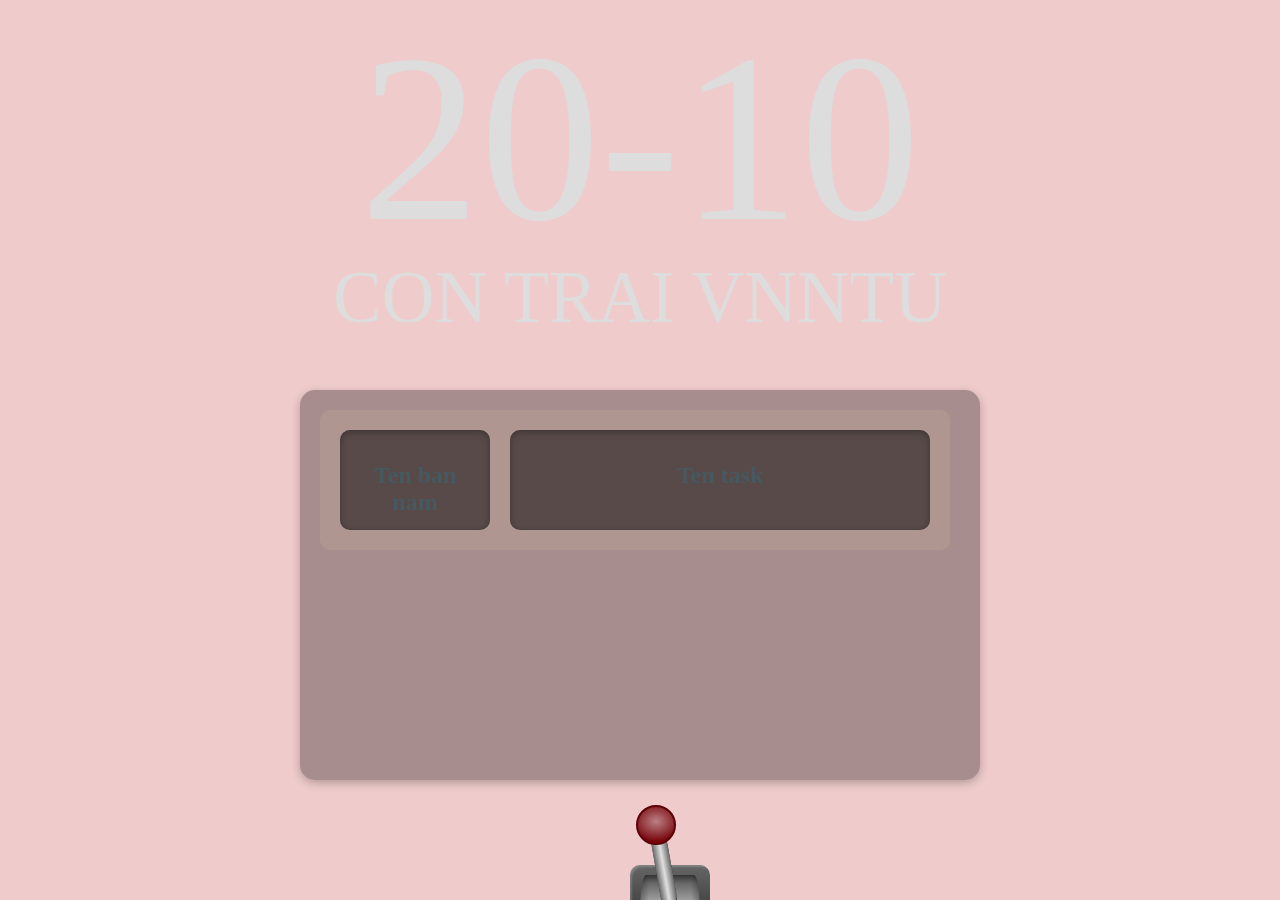
==== commit 950a3bba: "change" ====
--- a/slot-machine/index.html
+++ b/slot-machine/index.html
@@ -3,35 +3,43 @@
   <head>
     <meta charset="UTF-8">
     <title>20/10 VNNTU</title>
-      <link rel="stylesheet" href="http://maxcdn.bootstrapcdn.com/bootstrap/3.3.5/css/bootstrap.min.css">
-      <link rel="stylesheet" href="css/style.css">
-      <link rel="stylesheet" href="css/spin.css">
-      <link href='https://fonts.googleapis.com/css?family=Arizonia' rel='stylesheet' type='text/css'>
-      <link href='https://fonts.googleapis.com/css?family=Playfair+Display' rel='stylesheet' type='text/css'>
-      <link href='https://fonts.googleapis.com/css?family=EB+Garamond' rel='stylesheet' type='text/css'>
+        <link rel="stylesheet" href="css/style.css">
+        <link rel="stylesheet" href="css/spin.css">
   </head>
 
   <body>
-    <div id="bg">
-      <img src="background.jpg" alt="">
-    </div>
-    <div class="overlay"> </div>
-    <div class="container">
-      <h1>20<span> </span><span class="glyphicon glyphicon-heart" aria-hidden="true"></span><span> </span>10</h1>
-      <h3>from</h3>
-      <h2>CON <span>TRAI</span> VNNTU</h2>
-      <div id="sm">
-        <div class="group">
-          <div class="reel" id ="guy-name"><a href="https://www.facebook.com/tranvu.xuannhat"> </a></div> 
-          <div class="reel" id ="guy-task"></div>
-        </div>
-        <div id="equation" class="done">
-          <div id="shoulder"><div id="arm"></div></div>
-        </div>
+    <div class="overlay"> 
+    <h1>20-10</h1>
+    <h2>CON TRAI VNNTU</h2>
+    <div id="sm">
+      <div class="group">
+        <div class="reel" id ="guy-name"><a href="https://www.facebook.com/tranvu.xuannhat"> </a></div> 
+        <div class="reel" id ="guy-task"></div>
+		<div id="name"></div>
+		<div id="job"></div>
       </div>
     </div>
+
+    <div id="equation" class="done">
+        <div id="shoulder"><div id="arm"></div></div>
+      </div>
+
+    
     <script src='http://cdnjs.cloudflare.com/ajax/libs/jquery/2.1.3/jquery.min.js'></script>
     <script src="js/index.js"></script>
+    </div>
+	
+<script>
+$(document).ready(function(){
+    $("#spin").click(function(){
+		$.get("../Functions/play.php?code=<?php echo $actcode; ?>", function(data){
+			var result = data.split(",");
+			$("#name").text(result[0]);
+			$("#job").text(result[1]);
+		});
+    });
+});
+</script>
 
   </body>
 </html>
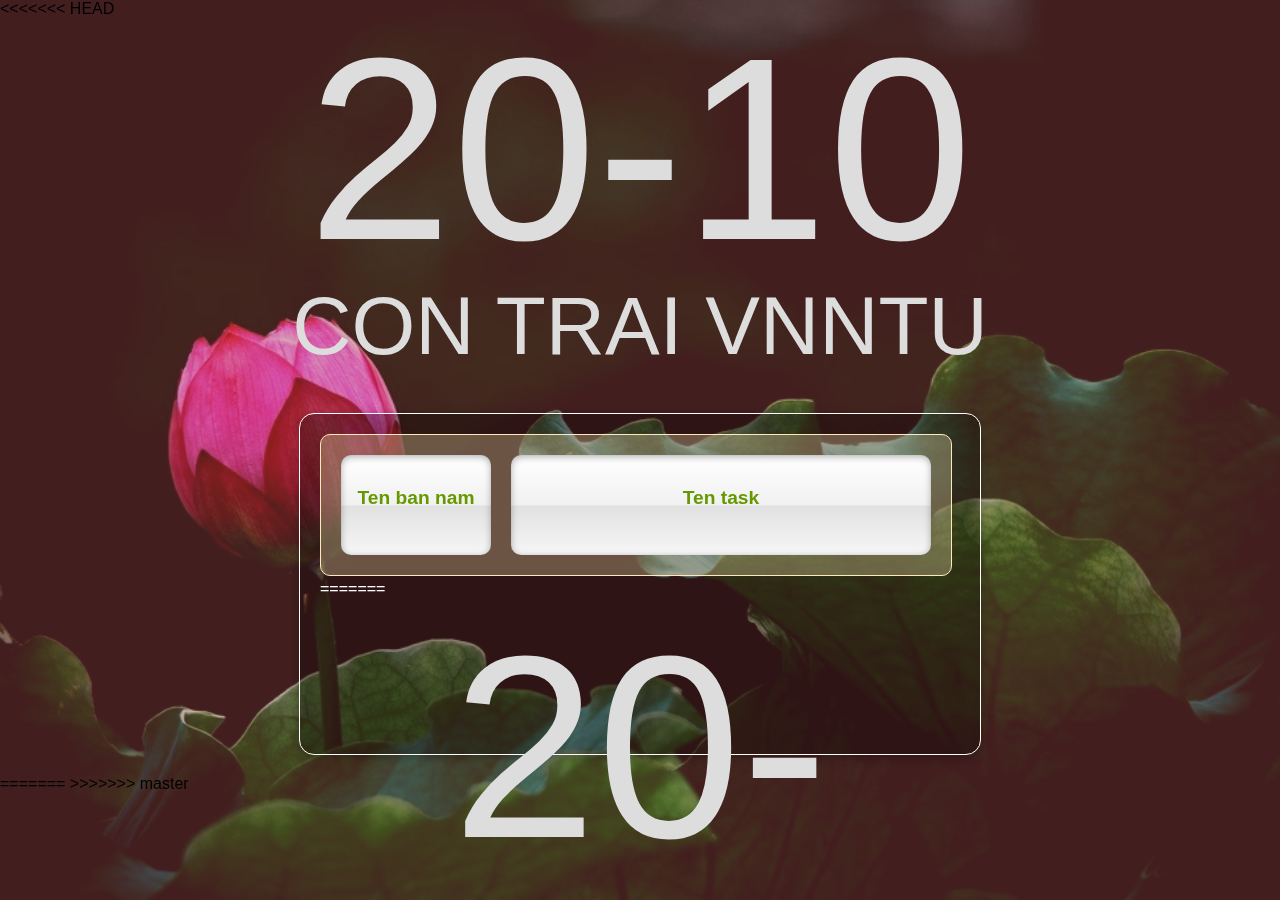
==== commit be295689: "change" ====
--- a/slot-machine/index.html
+++ b/slot-machine/index.html
@@ -8,6 +8,7 @@
   </head>
 
   <body>
+<<<<<<< HEAD
     <div class="overlay"> 
     <h1>20-10</h1>
     <h2>CON TRAI VNNTU</h2>
@@ -18,15 +19,28 @@
 		<div id="name"></div>
 		<div id="job"></div>
       </div>
+=======
+    <div id="bg">
+      <img src="background.jpg" alt="">
+>>>>>>> master
     </div>
-
-    <div id="equation" class="done">
-        <div id="shoulder"><div id="arm"></div></div>
+    <div class="overlay"> </div>
+    <div class="container">
+      <h1>20-10</h1>
+      <h2>CON TRAI VNNTU</h2>
+      <div id="sm">
+        <div class="group">
+          <div class="reel" id ="guy-name"><a href="https://www.facebook.com/tranvu.xuannhat"> </a></div> 
+          <div class="reel" id ="guy-task"></div>
+        </div>
+        <div id="equation" class="done">
+          <div id="shoulder"><div id="arm"></div></div>
+        </div>
       </div>
-
-    
+    </div>
     <script src='http://cdnjs.cloudflare.com/ajax/libs/jquery/2.1.3/jquery.min.js'></script>
     <script src="js/index.js"></script>
+<<<<<<< HEAD
     </div>
 	
 <script>
@@ -40,6 +54,8 @@
     });
 });
 </script>
+=======
+>>>>>>> master
 
   </body>
 </html>
--- a/slot-machine/css/style.css
+++ b/slot-machine/css/style.css
@@ -4,10 +4,7 @@
 }
 
 button{
-  font-family:inherit;
-  font-size:inherit;
-  font-style:inherit;
-  font-weight:inherit
+  font-family:inherit;font-size:inherit;font-style:inherit;font-weight:inherit
 }
 
 a:active,a:focus {outline: 0}
@@ -15,7 +12,7 @@
 
 body, input, select, textarea {
   font:20px/20px;
-  font-family: 'EB Garamond', serif;
+  font-family: Segoe, 'Segoe UI', Optima, Arial, sans-serif;
 }
 
 /*html {
@@ -58,9 +55,9 @@
   z-index: -99;
 }
 
-h1, h2, h3, h2>span {
-  font-family: 'Playfair Display', serif;
-  text-align: center;
+h1, h2 {
+  text-align:center;
+  font-size: 1.75em;
   font-weight: normal;
   color: #ddd;
   margin: 0;
@@ -71,41 +68,24 @@
 }
 
 h1 {
-  font-size: 240px;
-}
-
-h1 > span {
-  font-size: 100px;
-  margin: 0px;
+  font-size: 260px;
 }
 
 h2 {
-  font-size: 73px;
-  margin-bottom: 50px;
+  font-size: 82px;
   margin-top: -20px;
 }
 
-h2 > span {
-  font-size: 100px;
-  font-weight: bold;
-}
+#sm {
+  background: rgbA(0,0,0, 0.3);
 
-h3 {
-  font-family: 'Arizonia', Helvetica, cursive;
-  font-size: 160px;
-  margin-top: -30px;
-  margin-bottom: -15px;
-}
-
-#sm {
-  background: rgba(0,0,0, 0.3);
-
-  width: 640px; height: 350px;
+  width: 640px; height: 300px;
   margin: 40px auto 20px;
   padding: 20px;
   border-radius: 15px;
 
   color: #fff;
+  border: 1px solid #fff;
   outline: none;
 }
 
@@ -116,7 +96,8 @@
 }
 
 .group, .lever {
-  background: rgba(252,234,187, 0.1);
+  background: rgba(252,234,187, 0.3);
+  border: 1px solid #fceabb;
 }
 
 .group {
@@ -125,7 +106,15 @@
 }
 
   .reel {
-    background: rgba(0,0,0, 0.5);
+background: #fff;
+background: -moz-linear-gradient(top, rgba(255,255,255,1) 0%, rgba(241,241,241,1) 50%, rgba(225,225,225,1) 51%, rgba(246,246,246,1) 100%);
+background: -webkit-gradient(linear, left top, left bottom, color-stop(0%,rgba(255,255,255,1)), color-stop(50%,rgba(241,241,241,1)), color-stop(51%,rgba(225,225,225,1)), color-stop(100%,rgba(246,246,246,1)));
+background: -webkit-linear-gradient(top, rgba(255,255,255,1) 0%,rgba(241,241,241,1) 50%,rgba(225,225,225,1) 51%,rgba(246,246,246,1) 100%);
+background: -o-linear-gradient(top, rgba(255,255,255,1) 0%,rgba(241,241,241,1) 50%,rgba(225,225,225,1) 51%,rgba(246,246,246,1) 100%);
+background: -ms-linear-gradient(top, rgba(255,255,255,1) 0%,rgba(241,241,241,1) 50%,rgba(225,225,225,1) 51%,rgba(246,246,246,1) 100%);
+background: linear-gradient(top, rgba(255,255,255,1) 0%,rgba(241,241,241,1) 50%,rgba(225,225,225,1) 51%,rgba(246,246,246,1) 100%);
+filter: progid:DXImageTransform.Microsoft.gradient( startColorstr='#ffffff', endColorstr='#f6f6f6',GradientType=0 );
+
     text-align:center;
     float: left;
     padding:0 10px;
@@ -135,7 +124,7 @@
     margin-right: 20px;
     border-radius: 10px;
     box-shadow: 0 2px 7px rgba(0,0,0,.3) inset, 0 0px 1px rgba(0,0,0,.2) inset;
-    font-size: 1.5em;
+    font-size: 1.2em;
   }
     .reel div {
       position: relative;
@@ -146,12 +135,9 @@
       height: 60px;
       margin-top: 10px;
     }
-    .reel p:nth-child(1) {color:#98856F}
-    .reel p:nth-child(2) {color:#475960}
-    .reel p:nth-child(3) {color:#516F5C}
-    .reel p:nth-child(4) {color:#98856F}
-    .reel p:nth-child(5) {color:#475960}
-    .reel p:nth-child(6) {color:#516F5C}
+    .reel p:nth-child(1) {color:#c60}
+    .reel p:nth-child(2) {color:#690}
+    .reel p:nth-child(3) {color:#630}
 
 a {
   color: #94A2F1;
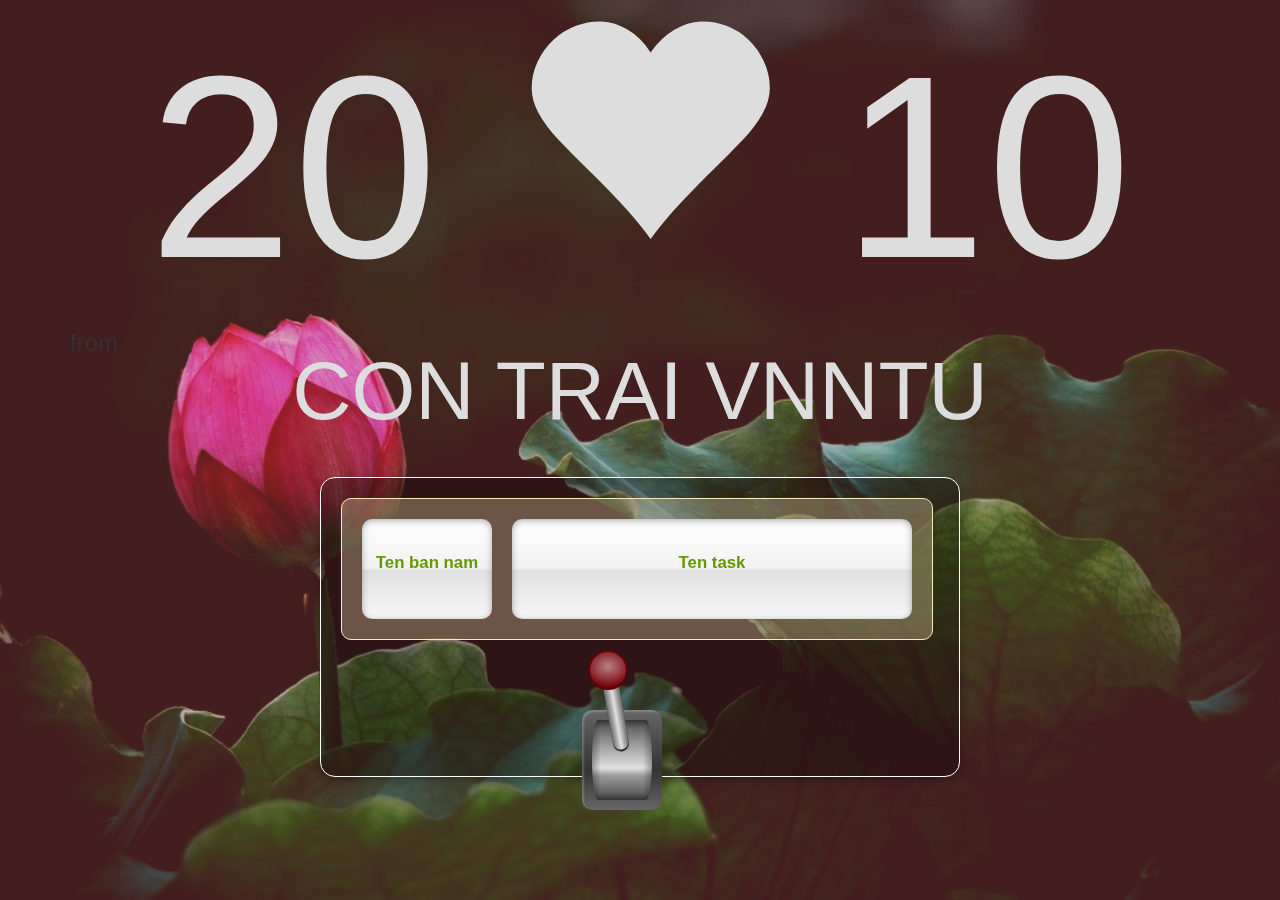
==== commit 9b8d2b56: "merge and fix conflict" ====
--- a/slot-machine/index.html
+++ b/slot-machine/index.html
@@ -3,31 +3,23 @@
   <head>
     <meta charset="UTF-8">
     <title>20/10 VNNTU</title>
-        <link rel="stylesheet" href="css/style.css">
-        <link rel="stylesheet" href="css/spin.css">
+      <link rel="stylesheet" href="http://maxcdn.bootstrapcdn.com/bootstrap/3.3.5/css/bootstrap.min.css">
+      <link rel="stylesheet" href="css/style.css">
+      <link rel="stylesheet" href="css/spin.css">
+      <link href='https://fonts.googleapis.com/css?family=Arizonia' rel='stylesheet' type='text/css'>
+      <link href='https://fonts.googleapis.com/css?family=Playfair+Display' rel='stylesheet' type='text/css'>
+      <link href='https://fonts.googleapis.com/css?family=EB+Garamond' rel='stylesheet' type='text/css'>
   </head>
 
   <body>
-<<<<<<< HEAD
-    <div class="overlay"> 
-    <h1>20-10</h1>
-    <h2>CON TRAI VNNTU</h2>
-    <div id="sm">
-      <div class="group">
-        <div class="reel" id ="guy-name"><a href="https://www.facebook.com/tranvu.xuannhat"> </a></div> 
-        <div class="reel" id ="guy-task"></div>
-		<div id="name"></div>
-		<div id="job"></div>
-      </div>
-=======
     <div id="bg">
       <img src="background.jpg" alt="">
->>>>>>> master
     </div>
     <div class="overlay"> </div>
     <div class="container">
-      <h1>20-10</h1>
-      <h2>CON TRAI VNNTU</h2>
+      <h1>20<span> </span><span class="glyphicon glyphicon-heart" aria-hidden="true"></span><span> </span>10</h1>
+      <h3>from</h3>
+      <h2>CON <span>TRAI</span> VNNTU</h2>
       <div id="sm">
         <div class="group">
           <div class="reel" id ="guy-name"><a href="https://www.facebook.com/tranvu.xuannhat"> </a></div> 
@@ -40,8 +32,6 @@
     </div>
     <script src='http://cdnjs.cloudflare.com/ajax/libs/jquery/2.1.3/jquery.min.js'></script>
     <script src="js/index.js"></script>
-<<<<<<< HEAD
-    </div>
 	
 <script>
 $(document).ready(function(){
@@ -54,8 +44,5 @@
     });
 });
 </script>
-=======
->>>>>>> master
-
   </body>
 </html>
